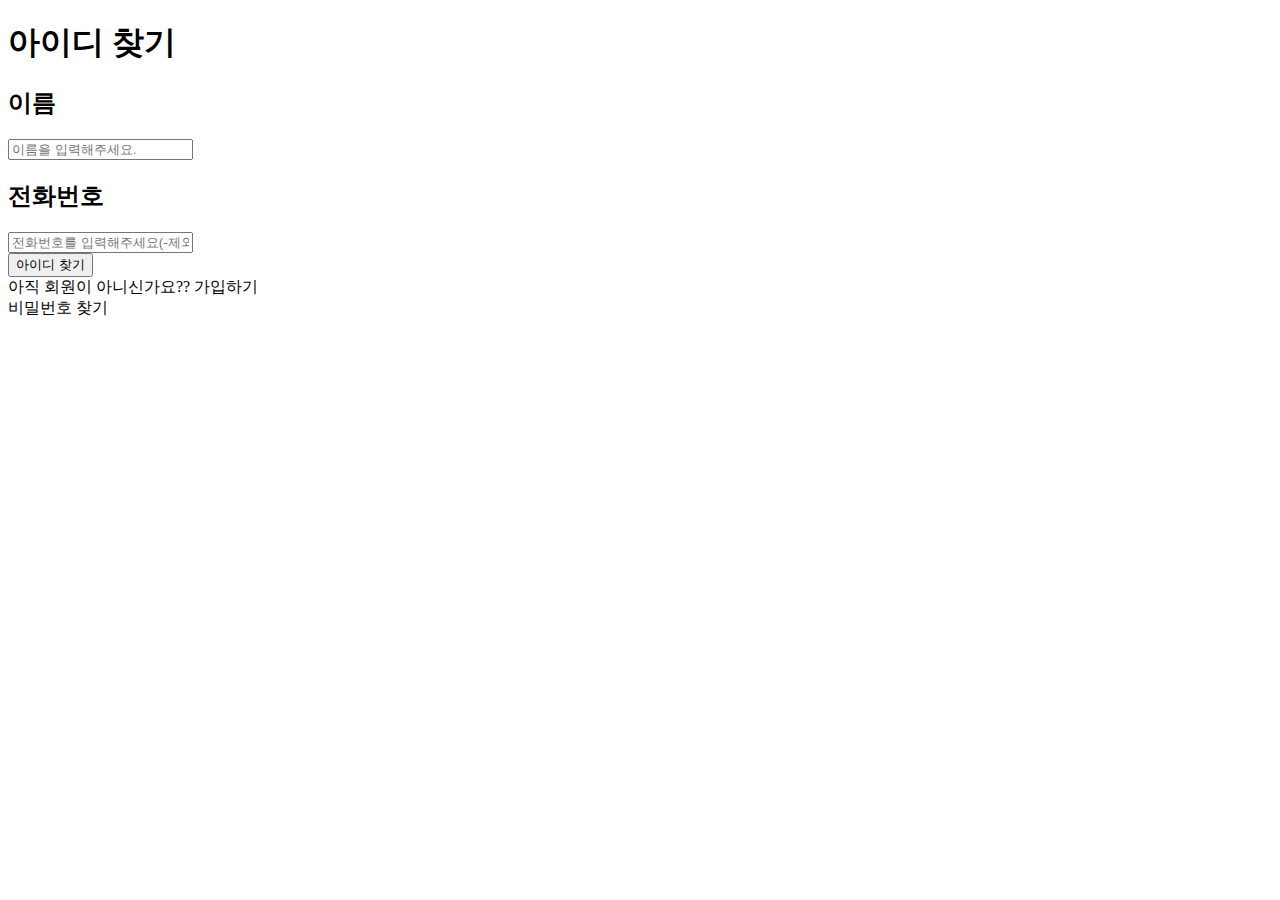
==== src/main/resources/templates/auth/find_id.html @ 62bae5d5 "Merge branch 'dev' of https://github.com/PKNU-JavaStudy/mozip_backend into topic/teamnote_list" ====
<!doctype html>
<html lang="ko" xmlns:th="http://www.thymeleaf.org">
<head>
  <meta charset="UTF-8">
  <meta name="viewport"
        content="width=device-width, user-scalable=no, initial-scale=1.0, maximum-scale=1.0, minimum-scale=1.0">
  <meta http-equiv="X-UA-Compatible" content="ie=edge">
  <title>모집(mo.zip) - 아이디 찾기</title>
  <!-- font awesome -->
  <link rel="stylesheet" href="https://cdnjs.cloudflare.com/ajax/libs/font-awesome/6.5.2/css/all.min.css"
        integrity="sha512-SnH5WK+bZxgPHs44uWIX+LLJAJ9/2PkPKZ5QiAj6Ta86w+fsb2TkcmfRyVX3pBnMFcV7oQPJkl9QevSCWr3W6A=="
        crossorigin="anonymous" referrerpolicy="no-referrer"/>
  <!-- 직접 구현한 CSS -->
  <link rel="stylesheet" th:href="@{/css/reset.css}"/>
  <link rel="stylesheet" th:href="@{/css/common.css}"/>
  <link rel="stylesheet" th:href="@{/css/user.css}"/>

  <script th:src="@{/js/common.js}"></script>
  <!-- favicon -->
  <link rel="icon" th:href="@{/img/favicon.ico}">
</head>
<body>
<header>
  <th:block th:replace="~{fragment/header}"></th:block>
</header>
<main>
  <div class="wrap flex user-title">
    <h1>아이디 찾기</h1>
    <form class="submit-box">
      <div class="input-group">
        <h2 for="name">이름</h2>
        <input type="text" id="name" class="input-padding" placeholder="이름을 입력해주세요." minlength="2" maxlength="5"
               required>
      </div>
      <div class="input-group">
        <h2 for="phoneNumber">전화번호</h2>
        <input type="text" id="phone" class="input-padding" placeholder="전화번호를 입력해주세요(-제외)" maxlength="11" required>
      </div>
      <div class="inputFind">
        <input type="submit" value="아이디 찾기" class="find-submit">
      </div>
      <div class="submit">아직 회원이 아니신가요??
        <span><a th:href="@{/auth/join}">가입하기</a></span> <!-- 회원가입 페이지 링크 수정 -->
      </div>
      <div class="forgot">
        <a th:href="@{/auth/findPw}">비밀번호 찾기</a></span>
      </div>
    </form>
  </div>
</main>
<footer>
  <th:block th:replace="~{fragment/footer}"></th:block>
</footer>
</body>
</html>
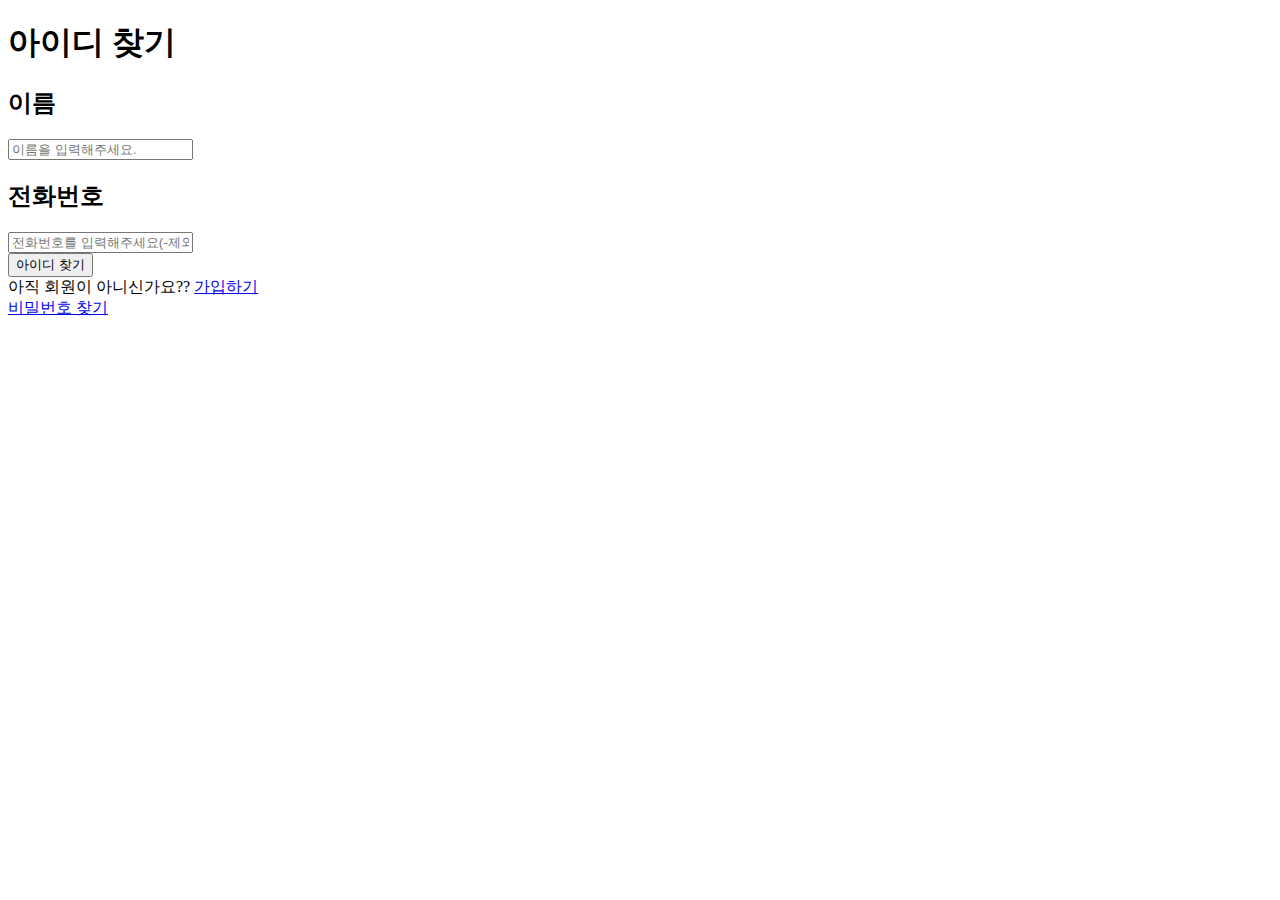
==== commit ba87bf5c: "[#75]Feat: 아이디 찾기 구현" ====
--- a/src/main/resources/templates/auth/find_id.html
+++ b/src/main/resources/templates/auth/find_id.html
@@ -1,55 +1,67 @@
 <!doctype html>
-<html lang="ko" xmlns:th="http://www.thymeleaf.org">
+<html lang="ko">
 <head>
   <meta charset="UTF-8">
-  <meta name="viewport"
-        content="width=device-width, user-scalable=no, initial-scale=1.0, maximum-scale=1.0, minimum-scale=1.0">
+  <meta name="viewport" content="width=device-width, user-scalable=no, initial-scale=1.0, maximum-scale=1.0, minimum-scale=1.0">
   <meta http-equiv="X-UA-Compatible" content="ie=edge">
   <title>모집(mo.zip) - 아이디 찾기</title>
   <!-- font awesome -->
-  <link rel="stylesheet" href="https://cdnjs.cloudflare.com/ajax/libs/font-awesome/6.5.2/css/all.min.css"
-        integrity="sha512-SnH5WK+bZxgPHs44uWIX+LLJAJ9/2PkPKZ5QiAj6Ta86w+fsb2TkcmfRyVX3pBnMFcV7oQPJkl9QevSCWr3W6A=="
-        crossorigin="anonymous" referrerpolicy="no-referrer"/>
+  <link rel="stylesheet" href="https://cdnjs.cloudflare.com/ajax/libs/font-awesome/6.5.2/css/all.min.css" integrity="sha512-SnH5WK+bZxgPHs44uWIX+LLJAJ9/2PkPKZ5QiAj6Ta86w+fsb2TkcmfRyVX3pBnMFcV7oQPJkl9QevSCWr3W6A==" crossorigin="anonymous" referrerpolicy="no-referrer"/>
   <!-- 직접 구현한 CSS -->
-  <link rel="stylesheet" th:href="@{/css/reset.css}"/>
-  <link rel="stylesheet" th:href="@{/css/common.css}"/>
-  <link rel="stylesheet" th:href="@{/css/user.css}"/>
-
-  <script th:src="@{/js/common.js}"></script>
+  <link rel="stylesheet" href="/css/reset.css"/>
+  <link rel="stylesheet" href="/css/common.css"/>
+  <link rel="stylesheet" href="/css/user.css"/>
+  <script src="/js/common.js"></script>
+  <!-- jQuery CDN -->
+  <script src="https://code.jquery.com/jquery-3.6.0.min.js" integrity="sha384-KyZXEAg3QhqLMpG8r+Knujsl5+5hb7P1y5b+TEYz9K9o56+Ov3+5FA5HEm5yXK9q" crossorigin="anonymous"></script>
   <!-- favicon -->
-  <link rel="icon" th:href="@{/img/favicon.ico}">
+  <link rel="icon" href="/img/favicon.ico">
 </head>
 <body>
-<header>
-  <th:block th:replace="~{fragment/header}"></th:block>
+<header id="header">
+  <!-- 헤더 블록 -->
 </header>
 <main>
   <div class="wrap flex user-title">
     <h1>아이디 찾기</h1>
-    <form class="submit-box">
+    <form class="submit-box" action="/auth/findId" method="post" id="findIdForm">
       <div class="input-group">
-        <h2 for="name">이름</h2>
-        <input type="text" id="name" class="input-padding" placeholder="이름을 입력해주세요." minlength="2" maxlength="5"
-               required>
+        <h2 for="username">이름</h2>
+        <input type="text" id="username" name="username" class="input-padding" placeholder="이름을 입력해주세요." minlength="2" maxlength="5" required>
       </div>
       <div class="input-group">
-        <h2 for="phoneNumber">전화번호</h2>
-        <input type="text" id="phone" class="input-padding" placeholder="전화번호를 입력해주세요(-제외)" maxlength="11" required>
+        <h2 for="phone">전화번호</h2>
+        <input type="text" id="phone" name="phone" class="input-padding" placeholder="전화번호를 입력해주세요(-제외)" maxlength="11" required>
       </div>
       <div class="inputFind">
         <input type="submit" value="아이디 찾기" class="find-submit">
       </div>
       <div class="submit">아직 회원이 아니신가요??
-        <span><a th:href="@{/auth/join}">가입하기</a></span> <!-- 회원가입 페이지 링크 수정 -->
+        <span><a href="/auth/join">가입하기</a></span>
       </div>
       <div class="forgot">
-        <a th:href="@{/auth/findPw}">비밀번호 찾기</a></span>
+        <a href="/auth/findPw">비밀번호 찾기</a>
       </div>
     </form>
   </div>
 </main>
 <footer>
-  <th:block th:replace="~{fragment/footer}"></th:block>
+  <!-- 푸터 블록 -->
+  <script>
+      $(document).ready(function() {
+          $('#findIdForm').on('submit', function(e) {
+              e.preventDefault();
+              $.ajax({
+                  type: 'POST',
+                  url: '/auth/findId',
+                  data: $(this).serialize(),
+                  success: function(response) {
+                      $('body').html(response);  // 서버로부터 받은 스크립트를 실행
+                  }
+              });
+          });
+      });
+  </script>
 </footer>
 </body>
-</html>+</html>
